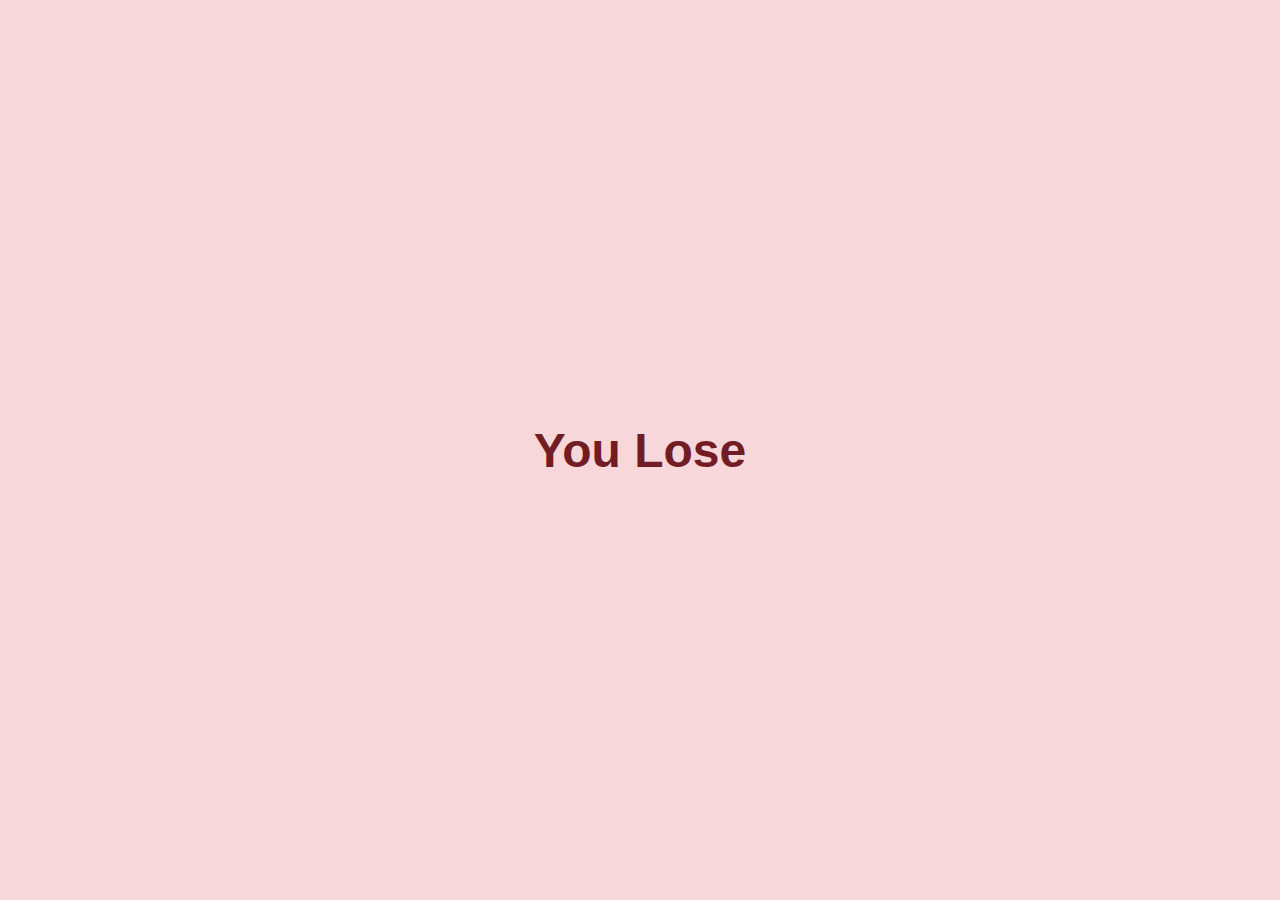
==== loser.html @ e4065fae "alert and cookie" ====
<!DOCTYPE html>
<html lang="en">
<head>
    <meta charset="UTF-8">
    <meta name="viewport" content="width=device-width, initial-scale=1.0">
    <title>You Lose</title>
    <style>
        body {
            display: flex;
            justify-content: center;
            align-items: center;
            height: 100vh;
            margin: 0;
            font-family: Arial, sans-serif;
            background-color: #f8d7da;
            color: #721c24;
        }
        h1 {
            font-size: 3rem;
        }
    </style>
</head>
<body>
    <h1>You Lose</h1>
</body>
</html>
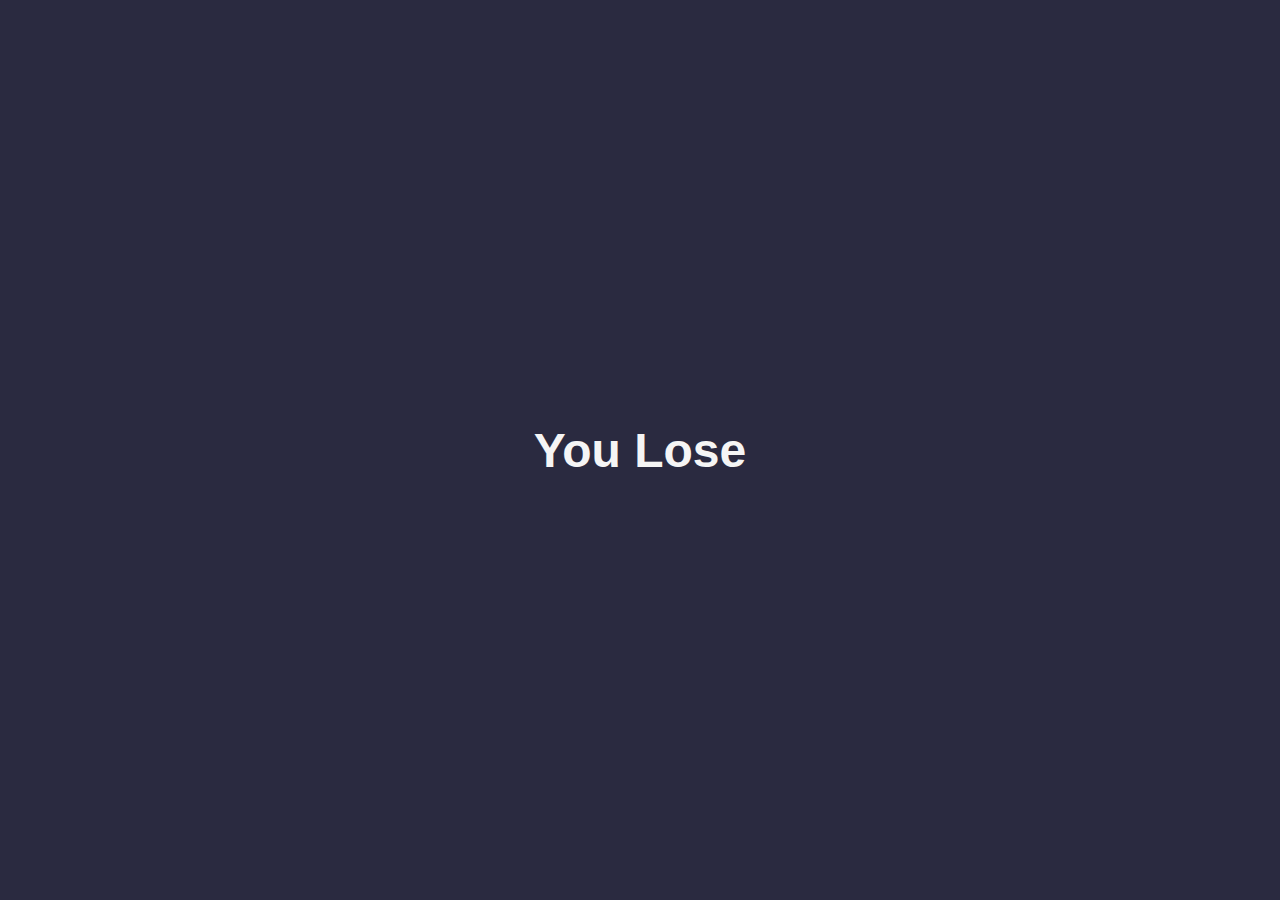
==== commit 4d9de9bf: "asdfsadf" ====
--- a/loser.html
+++ b/loser.html
@@ -12,8 +12,8 @@
             height: 100vh;
             margin: 0;
             font-family: Arial, sans-serif;
-            background-color: #f8d7da;
-            color: #721c24;
+            background-color: #2a2a40;
+            color: whitesmoke;
         }
         h1 {
             font-size: 3rem;
